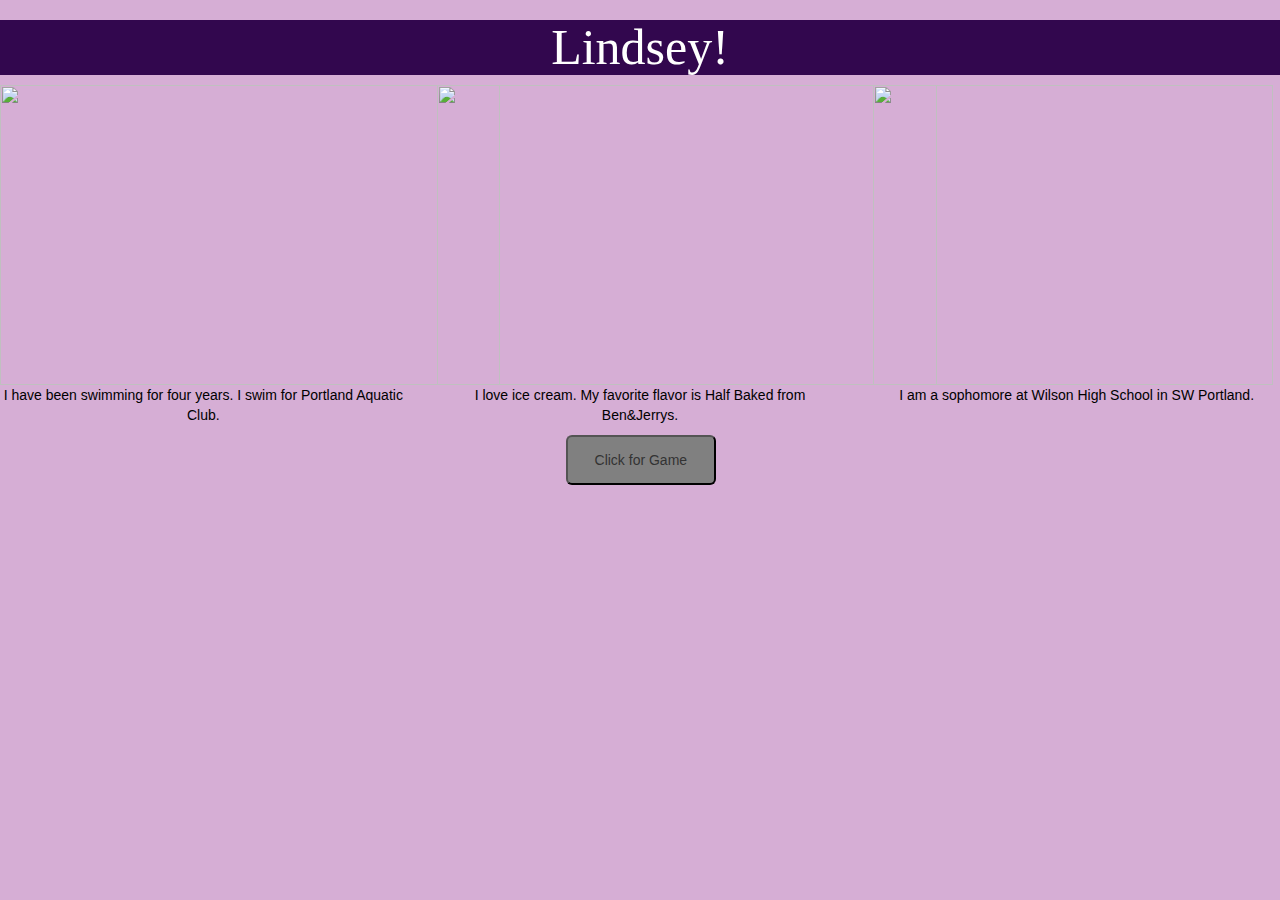
==== index.html @ 89f9f801 "Add files via upload" ====
<!doctype html>
<html>
<head>
    <!-- This is where we load JavaScript files that we need - here I'm loading phaser and bootstrap (a bunch of helpful classes
    to make your websites look more modern and fancy!)-->
    <meta charset="UTF-8" />
    <title>ChickTech JavaScript</title>
    <script src="https://cdnjs.cloudflare.com/ajax/libs/phaser/2.6.2/phaser.min.js"></script>
    <!-- Latest compiled and minified CSS -->
    <link rel="stylesheet" href="https://maxcdn.bootstrapcdn.com/bootstrap/3.3.7/css/bootstrap.min.css">

    <!-- jQuery library -->
    <script src="https://ajax.googleapis.com/ajax/libs/jquery/1.11.3/jquery.min.js"></script>

    <!-- Latest compiled JavaScript -->
    <script src="http://maxcdn.bootstrapcdn.com/bootstrap/3.3.5/js/bootstrap.min.js"></script>

    <!--loading our CSS file-->
    <link rel="stylesheet" type="text/css" href="mystyle.css">

</head>
<body> 
<!--Build your about me page here!-->
<h1> Lindsey! </h1>
    <div class="row"> 
    <div class="col-md-4">
        <div> <img src="http://neurohealthchiro.com.au/wp-content/uploads/2016/09/Swim-Fast-1.jpg" height="300" width="500"> </div>
        <p> I have been swimming for four years. I swim for Portland Aquatic Club.</p>
    </div>
    <div class="col-md-4">
        <div> <img src="http://cdn1.bostonmagazine.com/wp-content/uploads/sites/2/2017/07/ice-cream-boston.jpg" height="300" width="500"> </div>
        <p> I love ice cream. My favorite flavor is Half Baked from Ben&Jerrys.</p>
    </div>
    <div class="col-md-4">
            <div> <img src="https://www.pps.net/cms/lib/OR01913224/Centricity/Domain/1484/WWHS_STD_LOGO_web.jpg" height="300" width="400"> </div>
            <p> I am a sophomore at Wilson High School in SW Portland. </p>
        </div>
    </div>
    <div class="row"> 
        <div class= "col-md-4 col-md-offset-5">
             
        <button> Click for Game</button>

    </div>
    </div>
</div>



<!--END HTML FOR ABOUT ME PAGE-->

<!--Put any javascript here-->
<script type="text/javascript">

    //this opens a new window when you click the button with our game html! Since an entire URL is not specified,
    //it opens relative to your current path - if you are on www.mywebsite.com/index.html, this would go to
    //www.mywebsite.com/game.html
    var onClick = function() {
      window.open('/game.html');
    };


</script>

</body>
</html>
---- mystyle.css ----
button {
    background-color: gray;
    width: 150px;
    height: 50px;
    margin-left: 20px;
    border-radius: 6px;
    transition-property: background;
    transition-duration: 1s;
    transition-timing-function: linear;
}
button:hover {
    background: #f5ff9d;
    border-radius: 50%;
}

.hidden {
    display: none;
}

.padding-bottom {
    padding-bottom: 30px;
}

h1 {
    font-size: 50px;
    color: white;
    text-align: center;
    background-color: rgb(50, 7, 78);
    font-family: 'Fascinate Inline';
  
    
    
}

p {
    font-size: 14px;
    text-align: center;
    color: black; 
    
    
    

}

body {
    background-color: rgb(214, 174, 213);
    background-image: url("https://www.transparenttextures.com/patterns/carbon-fibre-v2.png");
    
    
}
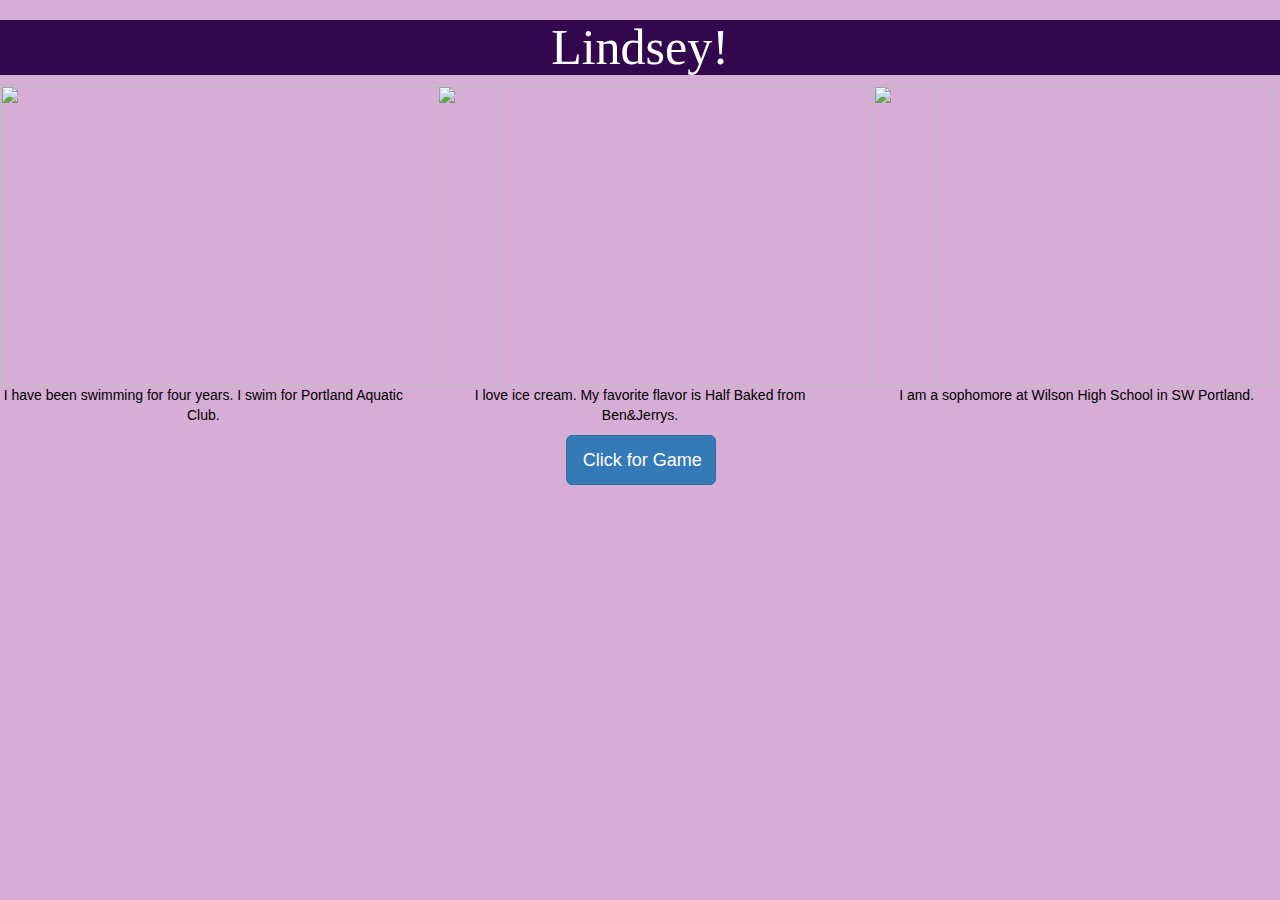
==== commit 4566c0d9: "Add files via upload" ====
--- a/index.html
+++ b/index.html
@@ -38,8 +38,10 @@
     </div>
     <div class="row"> 
         <div class= "col-md-4 col-md-offset-5">
+
              
-        <button> Click for Game</button>
+        <button type= "botton" class= "btn btn-primary btn-lg"
+        onclick="onClick()">  Click for Game</button>
 
     </div>
     </div>
@@ -56,7 +58,7 @@
     //it opens relative to your current path - if you are on www.mywebsite.com/index.html, this would go to
     //www.mywebsite.com/game.html
     var onClick = function() {
-      window.open('/game.html');
+      window.open('blank_game.html');
     };
 
 
--- a/mystyle.css
+++ b/mystyle.css
@@ -5,7 +5,7 @@
     margin-left: 20px;
     border-radius: 6px;
     transition-property: background;
-    transition-duration: 1s;
+    transition-duration: 3s;
     transition-timing-function: linear;
 }
 button:hover {
@@ -44,8 +44,8 @@
 
 body {
     background-color: rgb(214, 174, 213);
-    background-image: url("https://www.transparenttextures.com/patterns/carbon-fibre-v2.png");
+    background-image: url("https://www.transparenttextures.com/patterns/carbon-fibre-v2.png")
     
-    
+
 }
 
